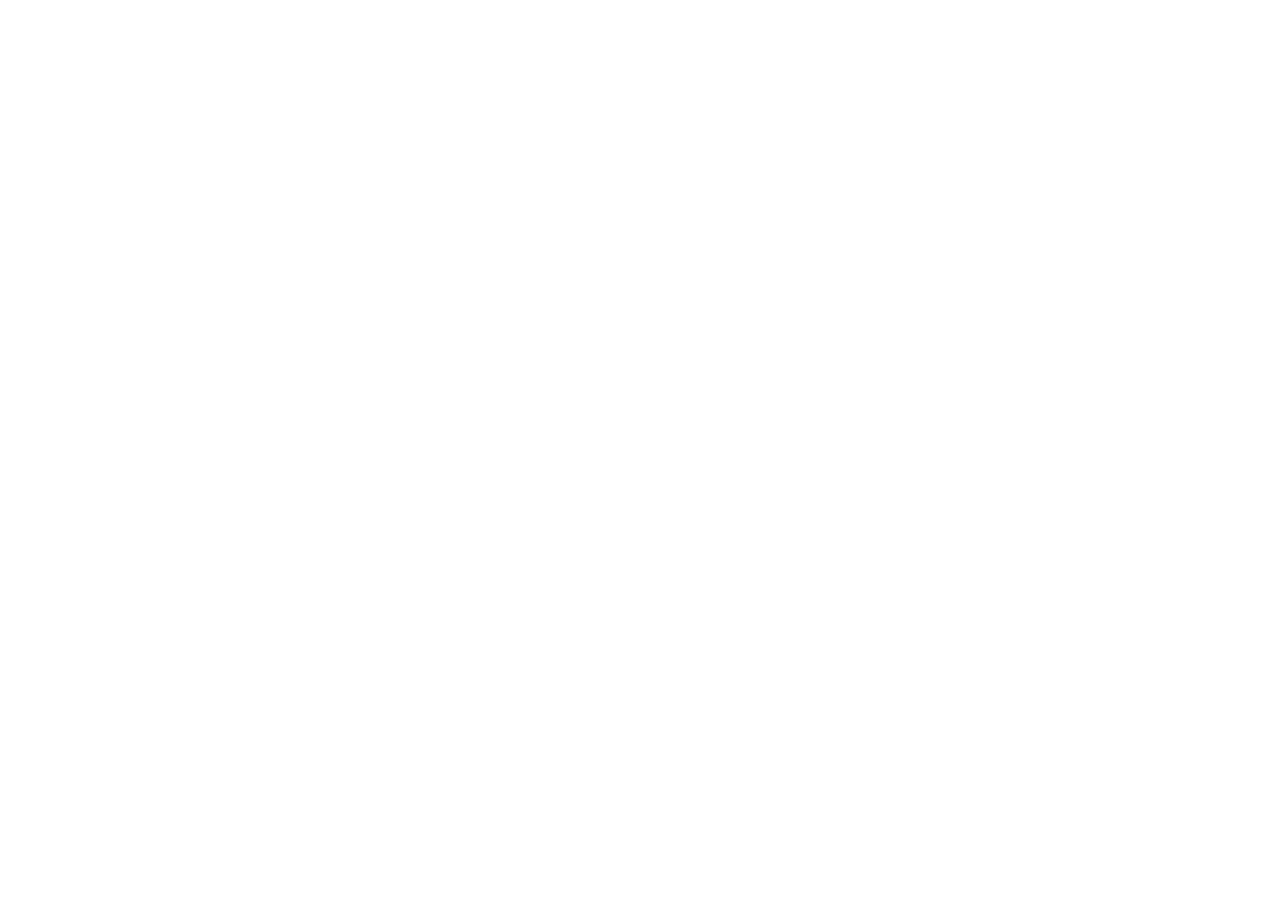
==== index.html @ 6df37183 "first init" ====
<!DOCTYPE html>
<html lang="en">
<head>
    <meta charset="UTF-8">
    <meta http-equiv="X-UA-Compatible" content="IE=edge">
    <meta name="viewport" content="width=device-width, initial-scale=1.0">
    <title>Document</title>
</head>
<body>
    
</body>
</html>
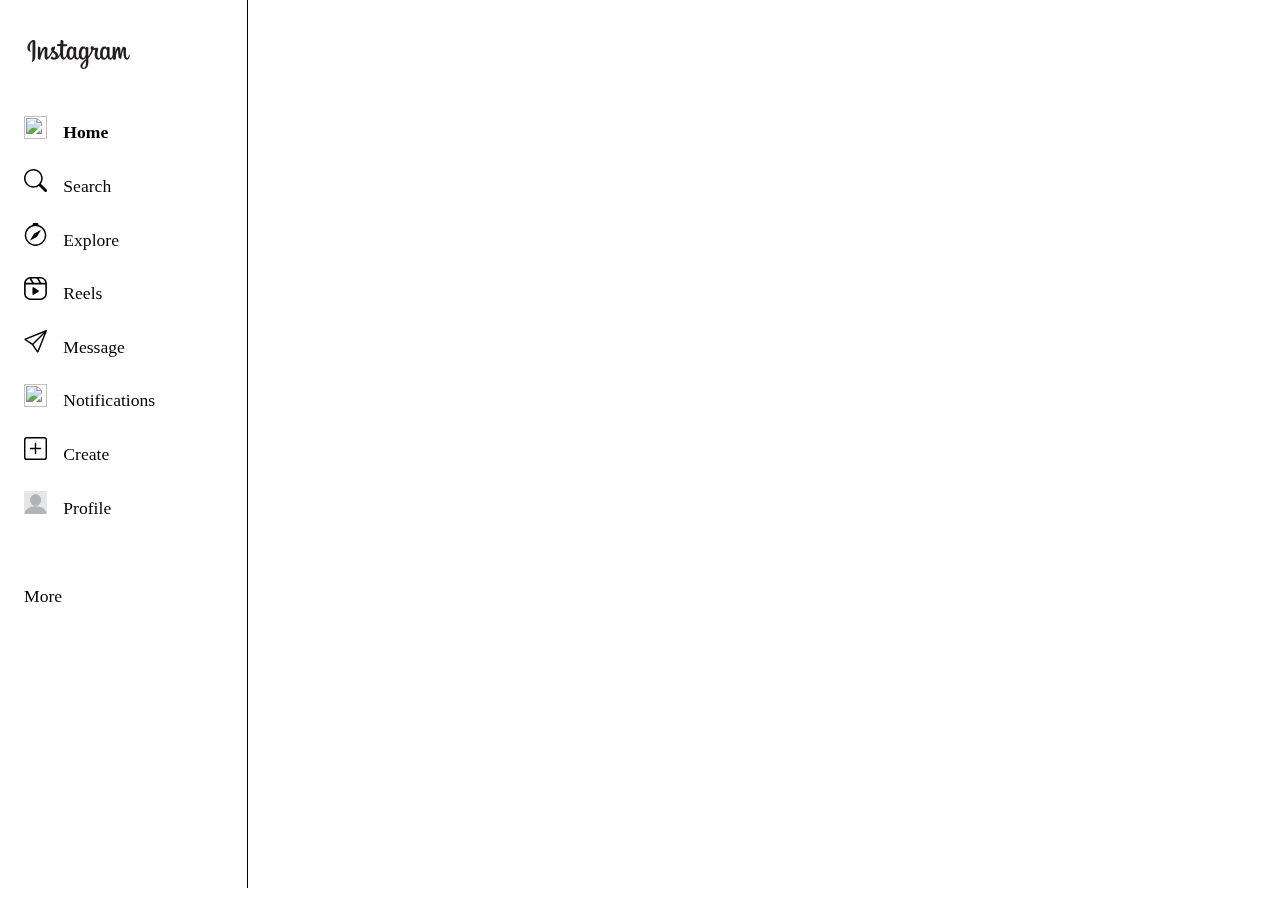
==== commit 82b23daf: "membuat navigasi kiri" ====
--- a/index.html
+++ b/index.html
@@ -4,9 +4,64 @@
     <meta charset="UTF-8">
     <meta http-equiv="X-UA-Compatible" content="IE=edge">
     <meta name="viewport" content="width=device-width, initial-scale=1.0">
-    <title>Document</title>
+    <link rel="icon" href="asset/icons8-instagram.svg">
+    <title>Instagram</title>
+
+    <!-- link css -->
+    <link rel="stylesheet" href="css/style.css">
+    <link rel="stylesheet" href="css/reset.css">
 </head>
 <body>
+
+  <nav class="kiri">
+    <div class="nav-kiri">
+        <div class="logo">
+            <img src="asset/Instagram-Wordmark-Black-Logo.wine.svg" alt="" srcset="">
+        </div>
+
+        <div class="icon-nav">
+            <div class="icon active">
+                <img src="asset/house-door-fill.svg" alt="" srcset="">
+                <span>Home</span>
+            </div>
+
+            <div class="icon ">
+                <img src="asset/search.svg" alt="" srcset="">
+                <span>Search</span>
+            </div>
+            <div class="icon">
+                <img src="asset/compass.svg" alt="" srcset="">
+                <span>Explore</span>
+            </div>
+            <div class="icon">
+                <img src="asset/instagram-reels-icon.svg" alt="" srcset="">
+                <span>Reels</span>
+            </div>
+            <div class="icon">
+                <img src="asset/send.svg" alt="" srcset="">
+                <span>Message</span>
+            </div>
+            <div class="icon">
+                <img src="asset/house-door-fill.svg" alt="" srcset="">
+                <span>Notifications</span>
+            </div>
+            <div class="icon">
+                <img src="asset/plus-square.svg" alt="" srcset="">
+                <span>Create</span>
+            </div>
+            <div class="icon profile">
+                <img src="img/blank-profile-picture-973460.svg" alt="" srcset="">
+                <span>Profile</span>
+            </div>
+
+            <div class="nav-more">
+               <span>More</span>
+            </div>
+        </div>
+
+
+    </div>
+  </nav>
     
 </body>
 </html>--- a/css/style.css
+++ b/css/style.css
@@ -0,0 +1,74 @@
+root{
+    --blue-2: #b3dbff;
+    --blue-4: #47afff;
+    --blue-5: #0095f6;
+    --blue-6: #0074cc;
+    --blue-7: #0057a3;
+    --blue-9: #002952;
+    --gradient-lavender: #d300c5;
+    --gradient-orange: #ff7a00;
+    --gradient-pink: #ff0169;
+    --gradient-purple: #7638fa;
+    --gradient-yellow: #ffd600;
+    --fds-black-alpha-05: rgba(0, 0, 0, 0.05);
+    --fds-black-alpha-10: rgba(0, 0, 0, 0.1);
+    --fds-black-alpha-15: rgba(0, 0, 0, 0.15);
+    --fds-black-alpha-20: rgba(0, 0, 0, 0.2);
+    --fds-black-alpha-30: rgba(0, 0, 0, 0.3);
+    --fds-black-alpha-40: rgba(0, 0, 0, 0.4);
+    --fds-black-alpha-50: rgba(0, 0, 0, 0.5);
+    --fds-black-alpha-60: rgba(0, 0, 0, 0.6);
+    --fds-black-alpha-80: rgba(0, 0, 0, 0.8);
+}
+
+body {
+    font-family:Verdana, Geneva, Tahoma, sans-serif;
+}
+
+.kiri {
+    display: flex;
+    float: left;
+    margin-top: -12px;
+    margin-left: 12px;
+    position: fixed;
+    border-right: 1px solid black;
+    height: 100%;
+    width: 235px;
+}
+
+.kiri .nav-kiri .logo img {
+    width: 8.3rem;
+    height: 8.3rem;
+}
+
+.kiri .icon-nav {
+    margin-top: -35px;
+    margin-left: 12px;
+}
+
+.kiri .icon-nav .icon {
+    margin-top: 27px;
+  
+}
+.kiri .icon-nav .icon img {
+    width: 23px;
+    height: 23px;
+}
+.kiri .icon-nav .icon span {
+    padding: .7em;
+    font-size: 1.1em;
+}
+
+.kiri .icon-nav .active span {
+    font-size: 1.1em;
+    font-weight: bolder;
+
+}
+
+.kiri .nav-more {
+    margin-top: 70px;
+}
+
+.kiri .nav-more span {
+    font-size: 1.1em;
+}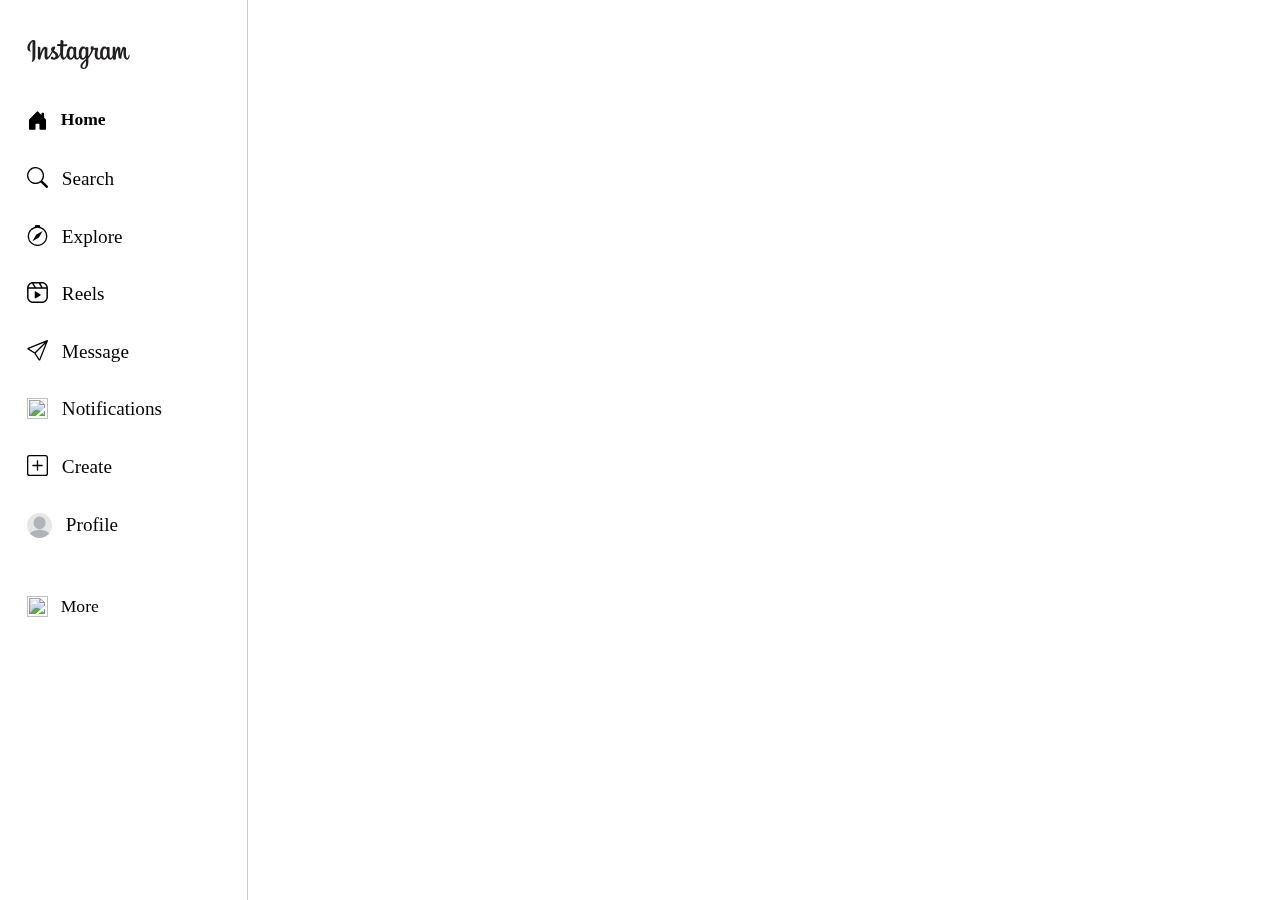
==== commit 633fb3b9: "clear navigasi kiri" ====
--- a/index.html
+++ b/index.html
@@ -25,7 +25,7 @@
                 <span>Home</span>
             </div>
 
-            <div class="icon ">
+            <div class="icon">
                 <img src="asset/search.svg" alt="" srcset="">
                 <span>Search</span>
             </div>
@@ -42,7 +42,7 @@
                 <span>Message</span>
             </div>
             <div class="icon">
-                <img src="asset/house-door-fill.svg" alt="" srcset="">
+                <img src="asset/heart.svg" alt="" srcset="">
                 <span>Notifications</span>
             </div>
             <div class="icon">
@@ -55,6 +55,7 @@
             </div>
 
             <div class="nav-more">
+                <img src="asset/list.svg" alt="" srcset="">
                <span>More</span>
             </div>
         </div>
--- a/css/style.css
+++ b/css/style.css
@@ -1,4 +1,4 @@
-root{
+:root{
     --blue-2: #b3dbff;
     --blue-4: #47afff;
     --blue-5: #0095f6;
@@ -19,6 +19,7 @@
     --fds-black-alpha-50: rgba(0, 0, 0, 0.5);
     --fds-black-alpha-60: rgba(0, 0, 0, 0.6);
     --fds-black-alpha-80: rgba(0, 0, 0, 0.8);
+    --tes : red;
 }
 
 body {
@@ -31,44 +32,90 @@
     margin-top: -12px;
     margin-left: 12px;
     position: fixed;
-    border-right: 1px solid black;
-    height: 100%;
+    height: 105%;
+    border-right: 1px solid rgba(0, 0, 0, 0.2);
     width: 235px;
 }
-
+.kiri .nav-kiri {
+    width: 235px;
+}
 .kiri .nav-kiri .logo img {
     width: 8.3rem;
     height: 8.3rem;
 }
 
 .kiri .icon-nav {
-    margin-top: -35px;
-    margin-left: 12px;
+    margin: -35px 0 0 1px;
+    width: 12rem;
 }
 
-.kiri .icon-nav .icon {
-    margin-top: 27px;
-  
+.kiri .icon-nav .icon,
+.kiri .nav-more {
+    margin-top: 8px;
+    position: relative;
+    width: 12rem;
+    padding: .8rem;
 }
-.kiri .icon-nav .icon img {
-    width: 23px;
-    height: 23px;
+.kiri .icon-nav .icon img,
+.kiri .nav-more img{
+    width: 21px;
+    height: 21px;
+    margin-left: .1rem;
+   
 }
-.kiri .icon-nav .icon span {
-    padding: .7em;
-    font-size: 1.1em;
+
+.kiri .icon-nav .profile img {
+    border-radius: 50%;
+    width: 25px;
+    height: 25px;
+}
+
+.kiri .icon-nav .icon span,
+.kiri .nav-more span {
+    padding-left: .7em;
+    font-size: 1.2em;
+    position: absolute;
+    padding-top: .1em;
 }
 
 .kiri .icon-nav .active span {
     font-size: 1.1em;
     font-weight: bolder;
-
 }
 
 .kiri .nav-more {
-    margin-top: 70px;
+    margin-top: 30px;
+    position: relative;
 }
 
 .kiri .nav-more span {
     font-size: 1.1em;
+}
+
+.kiri .icon-nav .icon:hover,
+.kiri .nav-more:hover {
+    background: var(--fds-black-alpha-05);
+    border-radius: 20px;
+    cursor: pointer;
+    
+
+}
+
+.kiri .icon-nav .icon:hover img,
+.kiri .nav-more:hover img {
+ 
+    animation: zoomin .1s forwards;
+}
+
+/* animations */
+
+@keyframes zoomin {
+    
+    0% {
+      height: 0;
+    }
+    100% {
+        height: 1.5rem;
+        width: 1.5rem;
+    }
 }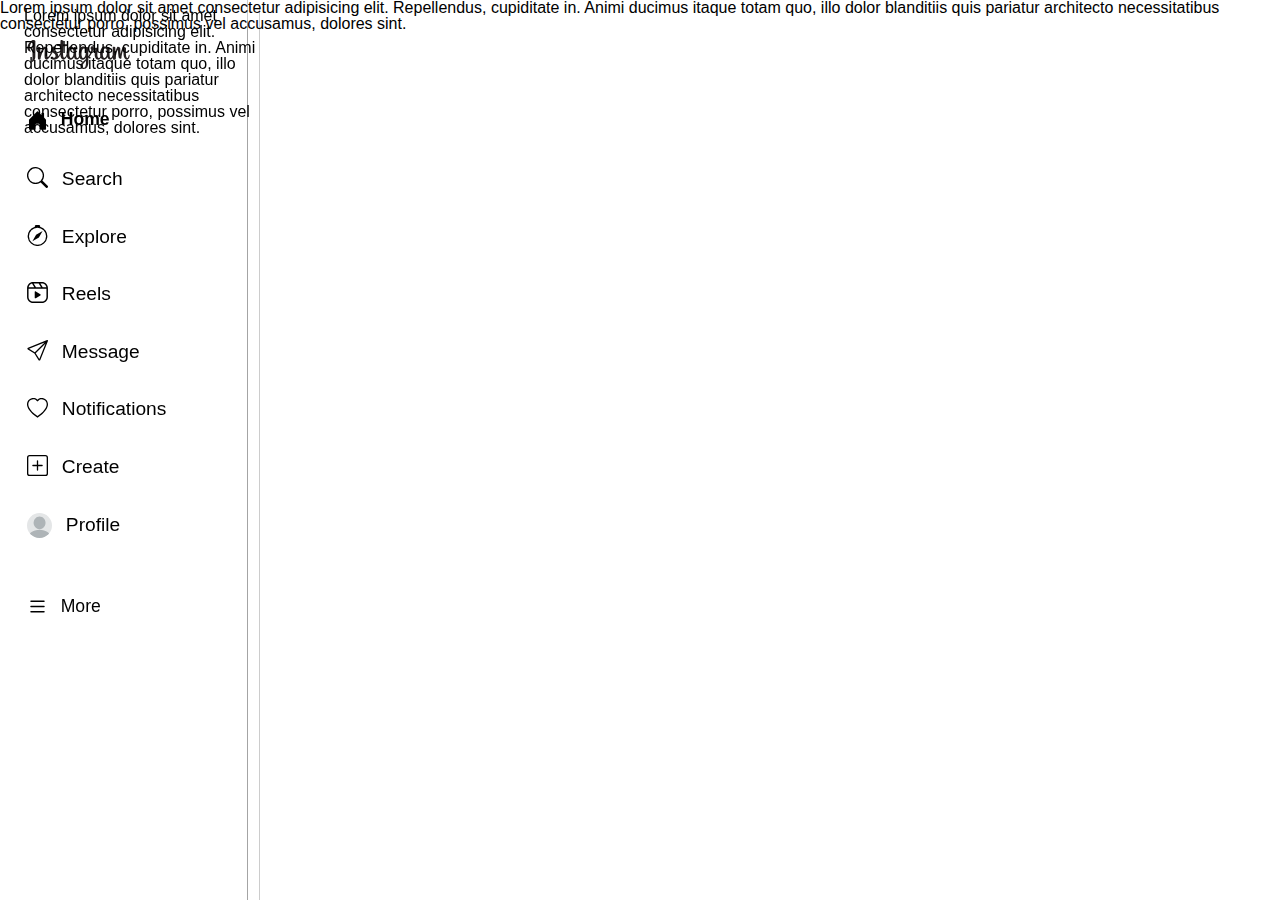
==== commit dd365701: "file salah" ====
--- a/index.html
+++ b/index.html
@@ -8,10 +8,12 @@
     <title>Instagram</title>
 
     <!-- link css -->
+    <link rel="stylesheet" href="css/reset.css">
     <link rel="stylesheet" href="css/style.css">
-    <link rel="stylesheet" href="css/reset.css">
 </head>
 <body>
+<article class="container">
+
 
   <nav class="kiri">
     <div class="nav-kiri">
@@ -63,6 +65,23 @@
 
     </div>
   </nav>
+
+  <article class="article">
+    <div class="article">
+        <div class="content-tengah">
+            <p>Lorem ipsum dolor sit amet consectetur adipisicing elit. Repellendus, cupiditate in. Animi ducimus itaque totam quo, illo dolor blanditiis quis pariatur architecto necessitatibus consectetur porro, possimus vel accusamus, dolores sint.</p>
+        </div>
+
+        <article class="kiri">
+            <div class="kiri">
+                <div class="content-kanan">
+                    <p>Lorem ipsum dolor sit amet consectetur adipisicing elit. Repellendus, cupiditate in. Animi ducimus itaque totam quo, illo dolor blanditiis quis pariatur architecto necessitatibus consectetur porro, possimus vel accusamus, dolores sint.</p>
+                </div>
+    
+  </article>
+
+
+</article>
     
 </body>
 </html>--- a/css/style.css
+++ b/css/style.css
@@ -19,16 +19,18 @@
     --fds-black-alpha-50: rgba(0, 0, 0, 0.5);
     --fds-black-alpha-60: rgba(0, 0, 0, 0.6);
     --fds-black-alpha-80: rgba(0, 0, 0, 0.8);
-    --tes : red;
 }
 
 body {
     font-family:Verdana, Geneva, Tahoma, sans-serif;
+
 }
-
+.container {
+    display: flex;
+    flex-direction: row;
+}
 .kiri {
     display: flex;
-    float: left;
     margin-top: -12px;
     margin-left: 12px;
     position: fixed;
@@ -118,4 +120,5 @@
         height: 1.5rem;
         width: 1.5rem;
     }
-}+}
+
